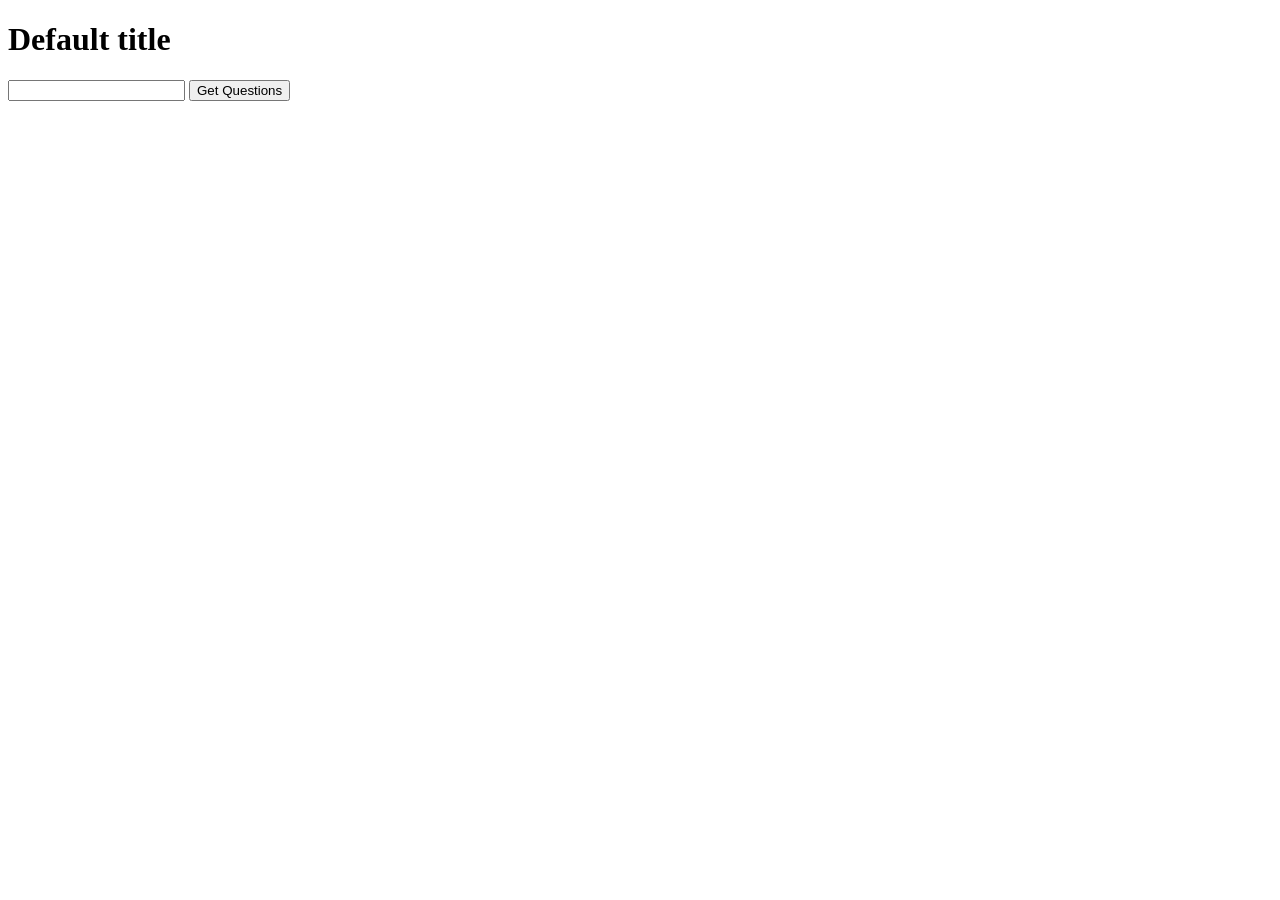
==== ProiectPA/src/main/resources/templates/generate/index.html @ 7f0f2ac5 "New Try" ====
<!DOCTYPE html>
<html lang="en" xmlns:th="http://www.thymeleaf.org/">
<head>
    <meta charset="UTF-8"/>
    <title th:text="${title}">Title</title>
</head>
<body>
    <h1 th:text="${title}">Default title</h1>
<form method="post" >
    <input type="number" name="NrOfQuestions"/>
    <input type="submit" value="Get Questions"/>
</form>
</body>
</html>
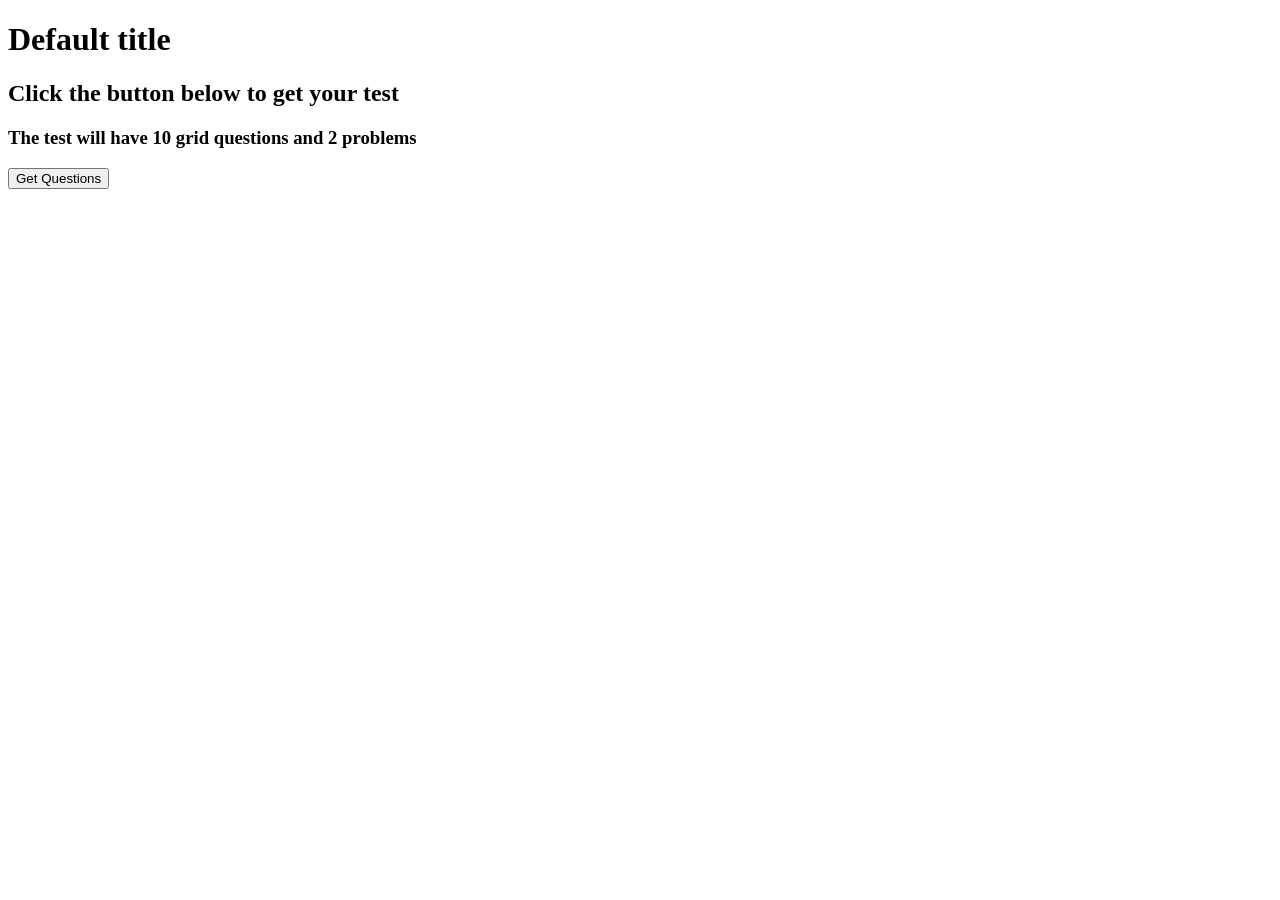
==== commit 3c493f97: "some changes" ====
--- a/ProiectPA/src/main/resources/templates/generate/index.html
+++ b/ProiectPA/src/main/resources/templates/generate/index.html
@@ -6,8 +6,10 @@
 </head>
 <body>
     <h1 th:text="${title}">Default title</h1>
+    <h2>Click the button below to get your test</h2>
+    <h3>The test will have 10 grid questions and 2 problems</h3>
 <form method="post" >
-    <input type="number" name="NrOfQuestions"/>
+  <!--  <input type="number" name="NrOfQuestions"/>-->
     <input type="submit" value="Get Questions"/>
 </form>
 </body>
